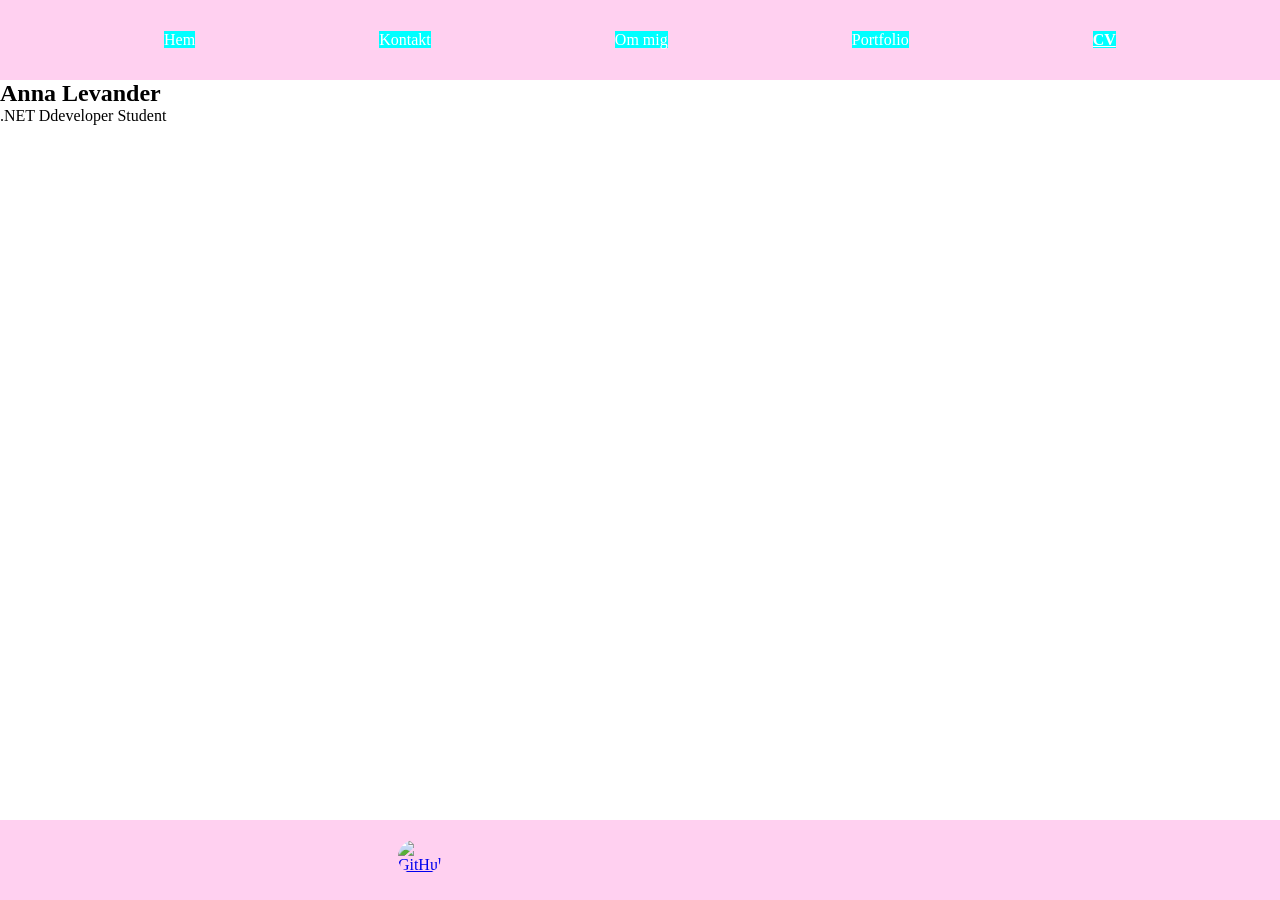
==== CV.html @ b9c23ef1 "init" ====
<!DOCTYPE html>
<html lang="sv">
<head>
    <meta charset="UTF-8">
    <meta name="viewport" content="width=device-width, initial-scale=1.0">
    <title>Document</title>
    <link rel="stylesheet" href="style.css">
</head>
<body>
    <header>
      <nav class="navbar">
        <ul>
          <li><a href="index.html"> Hem</a></li>
          <li><a href="kontakt.html">Kontakt</a></li>
          <li><a href="omMig.html">Om mig</a></li>
          <li><a href="portfolio.html">Portfolio</a></li>
          <li><a href="CV.html" class="active">CV</a></li>
        </ul>
      </nav>
    </header>
    <main>
        <section>
            <h1>Anna Levander</h1>
            <p>.NET Ddeveloper Student</p>
            <p></p>
        </section>
    </main>
    <footer>
        <div class="footer">
            <ul class="socials">
                <li>
                    <a href="https://github.com/annalevander" target="_blank">
                        <img src="https://img.icons8.com/?size=100&id=12599&format=png" alt="GitHub">
                    </a>
                </li>
                <li>
                    <a href="https://www.linkedin.com/in/anna-levander-975b6b387/" target="_blank">
                        <img src="https://img.icons8.com/?size=96&id=114445&format=png" alt="">
                    </a>
                </li>
            </ul>
        </div>
    </footer>
</body>
</html>
---- style.css ----
*{
    margin: 0px;
    padding: 0px;
    border: 0px;
    box-sizing: border-box;
}

body{
    min-height: 100dvh;
    display: flex;
    flex-direction: column;
}

main{
    flex: 1;
}

img{
    max-height: 250px;
    max-width: 500px;
    overflow: hidden;
    border-radius: 145px;
}

.img-container{
display: flex;
flex-direction: column;
align-items: center;
text-align: center;
margin-top: 4rem;
margin-bottom: 2rem;
background-color: blue ;
}

nav ul {
  display: flex;
  align-items: center;
  justify-content: space-evenly;
  text-decoration: none;
  list-style-type: none;
  background-color: rgb(255, 208, 240);
  height: 5rem;
  width: 100%;
  gap: 20px;
}

nav a {
  color: rgb(255, 255, 255);
  text-decoration: none;
  height: 4rem;
  background-color: aqua;
}

nav a.active{
    text-decoration: underline;
    font-weight: bold;
}

a:hover{
    font-size: 20px;
}

h4{
    color: rgb(80, 79, 77);
    margin-top: 0.5rem;
    margin-bottom: 0.5rem;
}

.card{
    background-color: rgb(255, 208, 240);
    width: 220px;
    height: auto;
    border-radius: 20px;
    box-shadow: 0 4px 8px;
    padding: 10px;
    color: rgb(0, 0, 0);
}

.socials{
    display: flex;
    align-items: flex-start;
    justify-content: space-evenly;
    text-decoration: none;
    list-style-type: none;
    background-color: rgb(255, 208, 240);
    height: 5rem;
    width: 100%;
}

li a:hover{
    width: 52px;
}

.footer
{
    position: static;
    left: 0;
    bottom: 0;
    width: 100%;
}

.socials a{
    display: flex;
    width: 2.7rem;
    transition: transform 0.2s, background 0.2s;
    border-radius: 30px;
    padding: 0px;
    padding-top: 20px;
}

.about-grid{
    display: grid;
    grid-template-columns: repeat(2, 1fr);
    grid-template-rows: auto auto auto;
    gap: 0.5rem;
}

.presentation{
    grid-column: 1;
    grid-row: 1;
}

.education{
    grid-column: 2;
    grid-row: 1;
}

.about{
    grid-column: 1;
    grid-row: 2;
}

.interests{
    grid-column: 2;
    grid-row: 2;
}

.goals{
    grid-column: 1 / span 2;
    grid-row: 3;
}

.abcard{
    display: flex;
    flex-direction: column;
    justify-content: center;
    align-items: center;
    text-align: center;
    padding: 0.5rem;
    border-radius: 10px;
    margin: 1rem;
    background-color: aliceblue;
}

@media (max-width: 600px){
    .about-grid{
        grid-template-columns: 1fr;
        grid-template-rows: auto
    }

    .presentation, .education, .about, .interests, .goals{
        grid-column: auto;
        grid-row: auto;
        justify-self: stretch;
    }
}

.modal{
    display: none;
    position: fixed;
    top: 0;
    left: 0;
    width: 100%;
    height: 100%;
    background-color: rgb(185, 185, 255);
    justify-content: center;
    align-items: center;
}

.modal:target{
    display: flex;
}

.modal-content{
     
}

.projekt1 img{
    border-radius: 0;
    -webkit-border-radius: 0;
    -moz-border-radius: 0;
    -ms-border-radius: 0;
    -o-border-radius: 0;
}
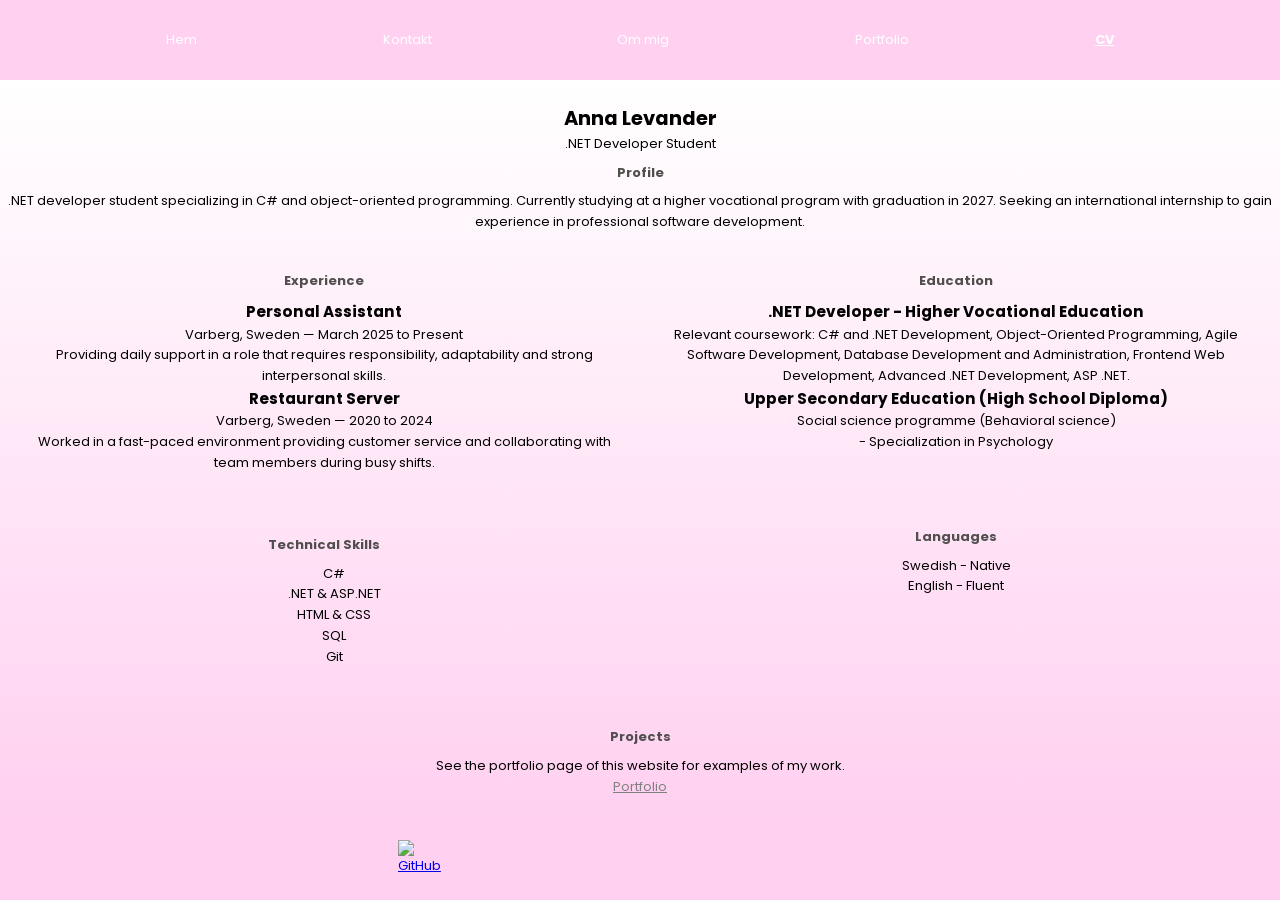
==== commit cecda1db: "update portfolio and contact website" ====
--- a/CV.html
+++ b/CV.html
@@ -5,6 +5,9 @@
     <meta name="viewport" content="width=device-width, initial-scale=1.0">
     <title>Document</title>
     <link rel="stylesheet" href="style.css">
+    <link rel="preconnect" href="https://fonts.googleapis.com">
+    <link rel="preconnect" href="https://fonts.gstatic.com" crossorigin>
+    <link href="https://fonts.googleapis.com/css2?family=Poppins:ital,wght@0,100;0,200;0,300;0,400;0,500;0,600;0,700;0,800;0,900;1,100;1,200;1,300;1,400;1,500;1,600;1,700;1,800;1,900&display=swap" rel="stylesheet">
 </head>
 <body>
     <header>
@@ -18,11 +21,51 @@
         </ul>
       </nav>
     </header>
-    <main>
-        <section>
+    <main class="cv-grid">
+        <section class="intro">
             <h1>Anna Levander</h1>
-            <p>.NET Ddeveloper Student</p>
-            <p></p>
+            <p>.NET Developer Student</p>
+            <h4>Profile</h4>
+            <p>.NET developer student specializing in C# and object-oriented programming. Currently studying at a higher vocational program with graduation in 2027. Seeking an international internship to gain experience in professional software development.</p>
+        </section>
+        <section class="technical-skills">
+            <h4>Technical Skills</h4>
+            <ul class="skills">
+                <li>C#</li>
+                <li>.NET & ASP.NET</li>
+                <li>HTML & CSS</li>
+                <li>SQL</li>
+                <li>Git</li>
+            </ul>
+        </section>
+        <section class="education-cv">
+            <h4>Education</h4>
+            <h3>.NET Developer - Higher Vocational Education</h3> 
+            <p>Relevant coursework: C# and .NET Development, Object-Oriented Programming, Agile Software Development, Database Development and Administration, Frontend Web Development, Advanced .NET Development, ASP .NET.</p>  
+            <h3>Upper Secondary Education (High School Diploma)</h3> 
+            <p>Social science programme (Behavioral science) </p>  
+            <p>- Specialization in Psychology</p>     
+        </section>
+        <section class="languages">
+            <h4>Languages</h4>
+            <ul>
+                <li>Swedish - Native</li>
+                <li>English - Fluent</li>
+            </ul>
+        </section>
+        <section class="experience">
+            <h4>Experience</h4>
+            <h3>Personal Assistant</h3>
+            <p>Varberg, Sweden — March 2025 to Present</p>
+            <p>Providing daily support in a role that requires responsibility, adaptability and strong interpersonal skills.</p>
+            <h3>Restaurant Server</h3>
+            <p>Varberg, Sweden — 2020 to 2024</p>
+            <p>Worked in a fast-paced environment providing customer service and collaborating with team members during busy shifts.</p>
+        </section>
+        <section class="projects">
+            <h4>Projects</h4>
+            <p>See the portfolio page of this website for examples of my work.</p>
+            <a href="portfolio.html">Portfolio</a>
         </section>
     </main>
     <footer>
--- a/style.css
+++ b/style.css
@@ -1,35 +1,37 @@
-*{
-    margin: 0px;
-    padding: 0px;
-    border: 0px;
-    box-sizing: border-box;
-}
-
-body{
-    min-height: 100dvh;
-    display: flex;
-    flex-direction: column;
-}
-
-main{
-    flex: 1;
-}
-
-img{
-    max-height: 250px;
-    max-width: 500px;
-    overflow: hidden;
-    border-radius: 145px;
-}
-
-.img-container{
-display: flex;
-flex-direction: column;
-align-items: center;
-text-align: center;
-margin-top: 4rem;
-margin-bottom: 2rem;
-background-color: blue ;
+* {
+  margin: 0px;
+  padding: 0px;
+  border: 0px;
+  box-sizing: border-box;
+}
+
+body {
+  min-height: 100dvh;
+  display: flex;
+  flex-direction: column;
+  font-family: "Poppins", sans-serif;
+  font-size: 13px;
+  line-height: 1.6;
+}
+
+main {
+  flex: 1;
+}
+
+.homeIMG img {
+  max-height: 250px;
+  max-width: 500px;
+  overflow: hidden;
+  border-radius: 145px;
+}
+
+.img-container {
+  display: flex;
+  flex-direction: column;
+  align-items: center;
+  text-align: center;
+  margin-top: 4rem;
+  margin-bottom: 2rem;
 }
 
 nav ul {
@@ -48,147 +50,304 @@
   color: rgb(255, 255, 255);
   text-decoration: none;
   height: 4rem;
-  background-color: aqua;
-}
-
-nav a.active{
-    text-decoration: underline;
-    font-weight: bold;
-}
-
-a:hover{
-    font-size: 20px;
-}
-
-h4{
-    color: rgb(80, 79, 77);
-    margin-top: 0.5rem;
-    margin-bottom: 0.5rem;
-}
-
-.card{
+}
+
+nav a.active {
+  text-decoration: underline;
+  font-weight: bold;
+}
+
+a:hover {
+  font-size: 20px;
+}
+
+h4 {
+  color: rgb(80, 79, 77);
+  margin-top: 0.5rem;
+  margin-bottom: 0.5rem;
+}
+
+.card {
+  background-color: rgb(255, 208, 240);
+  width: 220px;
+  height: auto;
+  border-radius: 20px;
+  box-shadow: 0 4px 8px;
+  padding: 10px;
+  color: rgb(0, 0, 0);
+}
+
+.socials {
+  display: flex;
+  align-items: flex-start;
+  justify-content: space-evenly;
+  text-decoration: none;
+  list-style-type: none;
+  background-color: rgb(255, 208, 240);
+  height: 5rem;
+  width: 100%;
+}
+
+.socials img{
+  max-height: 250px;
+  max-width: 500px;
+  overflow: hidden;
+}
+
+li a:hover {
+  width: 52px;
+}
+
+.footer {
+  position: static;
+  left: 0;
+  bottom: 0;
+  width: 100%;
+}
+
+.socials a {
+  display: flex;
+  width: 2.7rem;
+  transition:
+    transform 0.2s,
+    background 0.2s;
+  border-radius: 30px;
+  padding: 0px;
+  padding-top: 20px;
+}
+
+.about-grid {
+  display: grid;
+  grid-template-columns: repeat(2, 1fr);
+  grid-template-rows: auto auto auto;
+  gap: 0.5rem;
+}
+
+.presentation {
+  grid-column: 1;
+  grid-row: 1;
+}
+
+.education {
+  grid-column: 2;
+  grid-row: 1;
+}
+
+.about {
+  grid-column: 1;
+  grid-row: 2;
+}
+
+.interests {
+  grid-column: 2;
+  grid-row: 2;
+}
+
+.goals {
+  grid-column: 1 / span 2;
+  grid-row: 3;
+}
+
+.abcard {
+  display: flex;
+  flex-direction: column;
+  justify-content: center;
+  align-items: center;
+  text-align: center;
+  padding: 0.5rem;
+  border-radius: 10px;
+  margin: 1rem;
+  background-color: aliceblue;
+}
+
+@media (max-width: 600px) {
+  .about-grid {
+    grid-template-columns: 1fr;
+    grid-template-rows: auto;
+  }
+
+  .presentation,
+  .education,
+  .about,
+  .interests,
+  .goals {
+    grid-column: auto;
+    grid-row: auto;
+    justify-self: stretch;
+  }
+}
+
+.modal {
+  display: none;
+  position: fixed;
+  top: 0;
+  left: 0;
+  width: 100%;
+  height: 100%;
+  background-color: rgba(128, 128, 128, 0.519);
+}
+
+.modal:target {
+  display: flex;
+  justify-content: center;
+  align-items: center;
+  text-align: center;
+}
+
+.modal-content {
+    background-color: #ffffff;
+    padding: 2em;
+    border-radius: 10px;
+    max-width: 500px;
+}
+
+.skills {
+  margin-left: 20px;
+}
+
+.cv-grid {
+  background: #ffffff;
+  background: linear-gradient(
+    180deg,
+    rgb(255, 255, 255) 0%,
+    rgba(255, 208, 240, 1) 100%
+  );
+  display: grid;
+  grid-template-columns: repeat(2, 1fr);
+  grid-template-rows: auto auto auto;
+  padding: 0.5rem;
+}
+
+.intro {
+  display: flex;
+  align-items: center;
+  justify-content: center;
+  text-align: center;
+  flex-direction: column;
+  grid-row: 1;
+  grid-column: 1 / span 2;
+}
+
+.technical-skills {
+  grid-column: 1;
+  grid-row: 3;
+  text-align: center;
+  margin: 0.5rem;
+}
+
+.skills {
+  list-style-type: none;
+}
+
+.education-cv {
+  grid-column: 2;
+  grid-row: 2;
+  text-align: center;
+  margin: 1rem;
+}
+
+.experience {
+  grid-column: 1;
+  grid-row: 2;
+  text-align: center;
+  margin: 1rem;
+}
+
+.languages {
+  grid-column: 2;
+  grid-row: 3;
+  text-align: center;
+}
+
+.languages ul {
+  list-style-type: none;
+}
+
+.projects {
+  grid-column: 1 / span 2;
+  grid-row: 4;
+  display: flex;
+  align-items: center;
+  justify-content: center;
+  text-align: center;
+  flex-direction: column;
+}
+
+.projects a {
+  color: grey;
+}
+
+#portfolio{
+    display: grid;
+    grid-template-columns: repeat(3, 1fr);
+    gap: 2rem;
+    padding: 2em;
+}
+
+#portfolio h1{
+    grid-column: 1 / span 3;
+    text-align: center;
+}
+
+#portfolio article{
     background-color: rgb(255, 208, 240);
-    width: 220px;
-    height: auto;
-    border-radius: 20px;
-    box-shadow: 0 4px 8px;
-    padding: 10px;
-    color: rgb(0, 0, 0);
-}
-
-.socials{
+    padding: 1rem;
+    border-radius: 10px;
+    text-align: center;
+    box-shadow: 0 4px 10px rgba(0,0,0,0.1);
+}
+
+#portfolio img{
+    width: 100%;
+    border-radius: 10px;
+}
+
+#portfolio article a{
+    display: inline-block;
+    margin-top: 1rem;
+    padding: 0.5em;
+    background-color: deeppink;
+    color: black;
+    text-decoration: none;
+    border-radius: 8px;
+}
+
+.contact{
     display: flex;
-    align-items: flex-start;
-    justify-content: space-evenly;
-    text-decoration: none;
-    list-style-type: none;
+    align-items: center;
+    justify-content: center;
+    flex-direction: column;
     background-color: rgb(255, 208, 240);
-    height: 5rem;
-    width: 100%;
-}
-
-li a:hover{
-    width: 52px;
-}
-
-.footer
-{
-    position: static;
-    left: 0;
-    bottom: 0;
-    width: 100%;
-}
-
-.socials a{
-    display: flex;
-    width: 2.7rem;
-    transition: transform 0.2s, background 0.2s;
-    border-radius: 30px;
-    padding: 0px;
-    padding-top: 20px;
-}
-
-.about-grid{
-    display: grid;
-    grid-template-columns: repeat(2, 1fr);
-    grid-template-rows: auto auto auto;
-    gap: 0.5rem;
-}
-
-.presentation{
-    grid-column: 1;
-    grid-row: 1;
-}
-
-.education{
-    grid-column: 2;
-    grid-row: 1;
-}
-
-.about{
-    grid-column: 1;
-    grid-row: 2;
-}
-
-.interests{
-    grid-column: 2;
-    grid-row: 2;
-}
-
-.goals{
-    grid-column: 1 / span 2;
-    grid-row: 3;
-}
-
-.abcard{
-    display: flex;
-    flex-direction: column;
-    justify-content: center;
-    align-items: center;
     text-align: center;
-    padding: 0.5rem;
-    border-radius: 10px;
+    margin: 3rem auto;
+    max-width: fit-content;
+    padding: 2rem;
+    box-shadow: 0 4px 10px rgba(0,0,0,0.1);
+}
+
+.contact p{
     margin: 1rem;
-    background-color: aliceblue;
 }
 
 @media (max-width: 600px){
-    .about-grid{
+
+    #portfolio{
         grid-template-columns: 1fr;
-        grid-template-rows: auto
     }
-
-    .presentation, .education, .about, .interests, .goals{
+    #portfolio h1{
         grid-column: auto;
-        grid-row: auto;
-        justify-self: stretch;
     }
-}
-
-.modal{
-    display: none;
-    position: fixed;
-    top: 0;
-    left: 0;
-    width: 100%;
-    height: 100%;
-    background-color: rgb(185, 185, 255);
-    justify-content: center;
-    align-items: center;
-}
-
-.modal:target{
-    display: flex;
-}
-
-.modal-content{
-     
-}
-
-.projekt1 img{
-    border-radius: 0;
-    -webkit-border-radius: 0;
-    -moz-border-radius: 0;
-    -ms-border-radius: 0;
-    -o-border-radius: 0;
+
+    #portfolio article{
+        width: 100%;
+    }
+}
+
+@media (max-width: 600px){
+
+    .contact{
+        max-width: 90%;
+        padding: 1.5rem;
+    }
+
 }
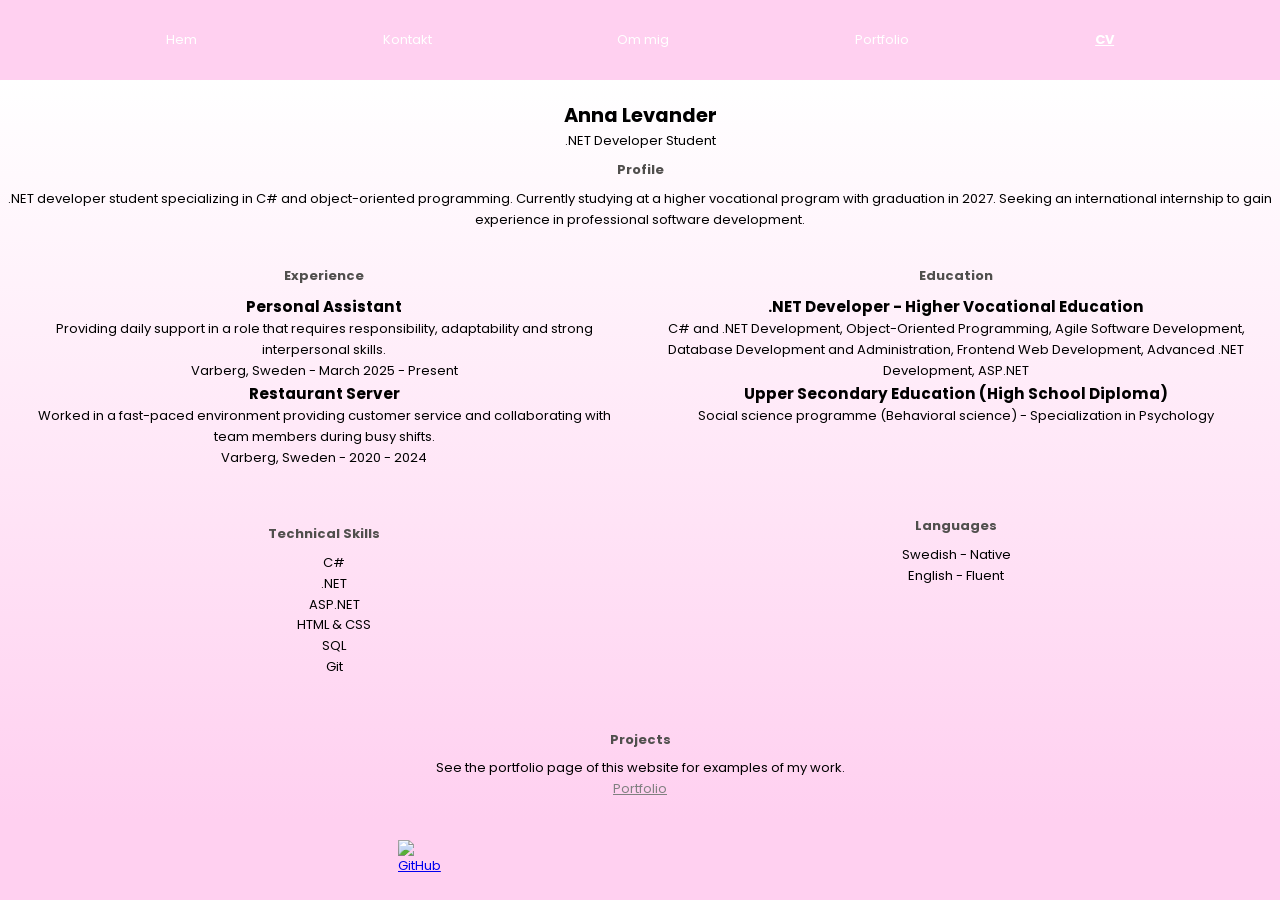
==== commit 128bd9e2: "finished portfolio + CV" ====
--- a/CV.html
+++ b/CV.html
@@ -8,6 +8,8 @@
     <link rel="preconnect" href="https://fonts.googleapis.com">
     <link rel="preconnect" href="https://fonts.gstatic.com" crossorigin>
     <link href="https://fonts.googleapis.com/css2?family=Poppins:ital,wght@0,100;0,200;0,300;0,400;0,500;0,600;0,700;0,800;0,900;1,100;1,200;1,300;1,400;1,500;1,600;1,700;1,800;1,900&display=swap" rel="stylesheet">
+    <script src="script.js" defer></script>
+    <script src="easteregg.js" defer></script>
 </head>
 <body>
     <header>
@@ -23,44 +25,26 @@
     </header>
     <main class="cv-grid">
         <section class="intro">
-            <h1>Anna Levander</h1>
-            <p>.NET Developer Student</p>
+            <h1 id="name"></h1>
+            <p id="role"></p>
             <h4>Profile</h4>
-            <p>.NET developer student specializing in C# and object-oriented programming. Currently studying at a higher vocational program with graduation in 2027. Seeking an international internship to gain experience in professional software development.</p>
+            <p id="profile"></p>
         </section>
         <section class="technical-skills">
             <h4>Technical Skills</h4>
-            <ul class="skills">
-                <li>C#</li>
-                <li>.NET & ASP.NET</li>
-                <li>HTML & CSS</li>
-                <li>SQL</li>
-                <li>Git</li>
-            </ul>
+            <ul class="skills" id="skills"></ul>
         </section>
-        <section class="education-cv">
+        <section class="education-cv" id="ecucation">
             <h4>Education</h4>
-            <h3>.NET Developer - Higher Vocational Education</h3> 
-            <p>Relevant coursework: C# and .NET Development, Object-Oriented Programming, Agile Software Development, Database Development and Administration, Frontend Web Development, Advanced .NET Development, ASP .NET.</p>  
-            <h3>Upper Secondary Education (High School Diploma)</h3> 
-            <p>Social science programme (Behavioral science) </p>  
-            <p>- Specialization in Psychology</p>     
+            <div id="education"></div>
         </section>
         <section class="languages">
             <h4>Languages</h4>
-            <ul>
-                <li>Swedish - Native</li>
-                <li>English - Fluent</li>
-            </ul>
+            <ul id="languages"></ul>
         </section>
         <section class="experience">
             <h4>Experience</h4>
-            <h3>Personal Assistant</h3>
-            <p>Varberg, Sweden — March 2025 to Present</p>
-            <p>Providing daily support in a role that requires responsibility, adaptability and strong interpersonal skills.</p>
-            <h3>Restaurant Server</h3>
-            <p>Varberg, Sweden — 2020 to 2024</p>
-            <p>Worked in a fast-paced environment providing customer service and collaborating with team members during busy shifts.</p>
+            <div id="experience"></div>
         </section>
         <section class="projects">
             <h4>Projects</h4>
@@ -84,5 +68,12 @@
             </ul>
         </div>
     </footer>
+
+    <div id="secret-modal" class="modal">
+        <div class="modal-content">
+            <img src="img/funny-häst.jpg" alt="Easter egg">
+            <a href="#">Stäng</a>
+        </div>
+    </div>
 </body>
 </html>
--- a/style.css
+++ b/style.css
@@ -277,7 +277,7 @@
   color: grey;
 }
 
-#portfolio{
+#projects-container{
     display: grid;
     grid-template-columns: repeat(3, 1fr);
     gap: 2rem;
@@ -289,7 +289,7 @@
     text-align: center;
 }
 
-#portfolio article{
+#projects-container article{
     background-color: rgb(255, 208, 240);
     padding: 1rem;
     border-radius: 10px;
@@ -331,7 +331,7 @@
 
 @media (max-width: 600px){
 
-    #portfolio{
+    #projects-container{
         grid-template-columns: 1fr;
     }
     #portfolio h1{
@@ -341,13 +341,13 @@
     #portfolio article{
         width: 100%;
     }
-}
-
-@media (max-width: 600px){
 
     .contact{
         max-width: 90%;
         padding: 1.5rem;
     }
-
+}
+
+.modal-content img{
+  max-width: 450px;
 }
